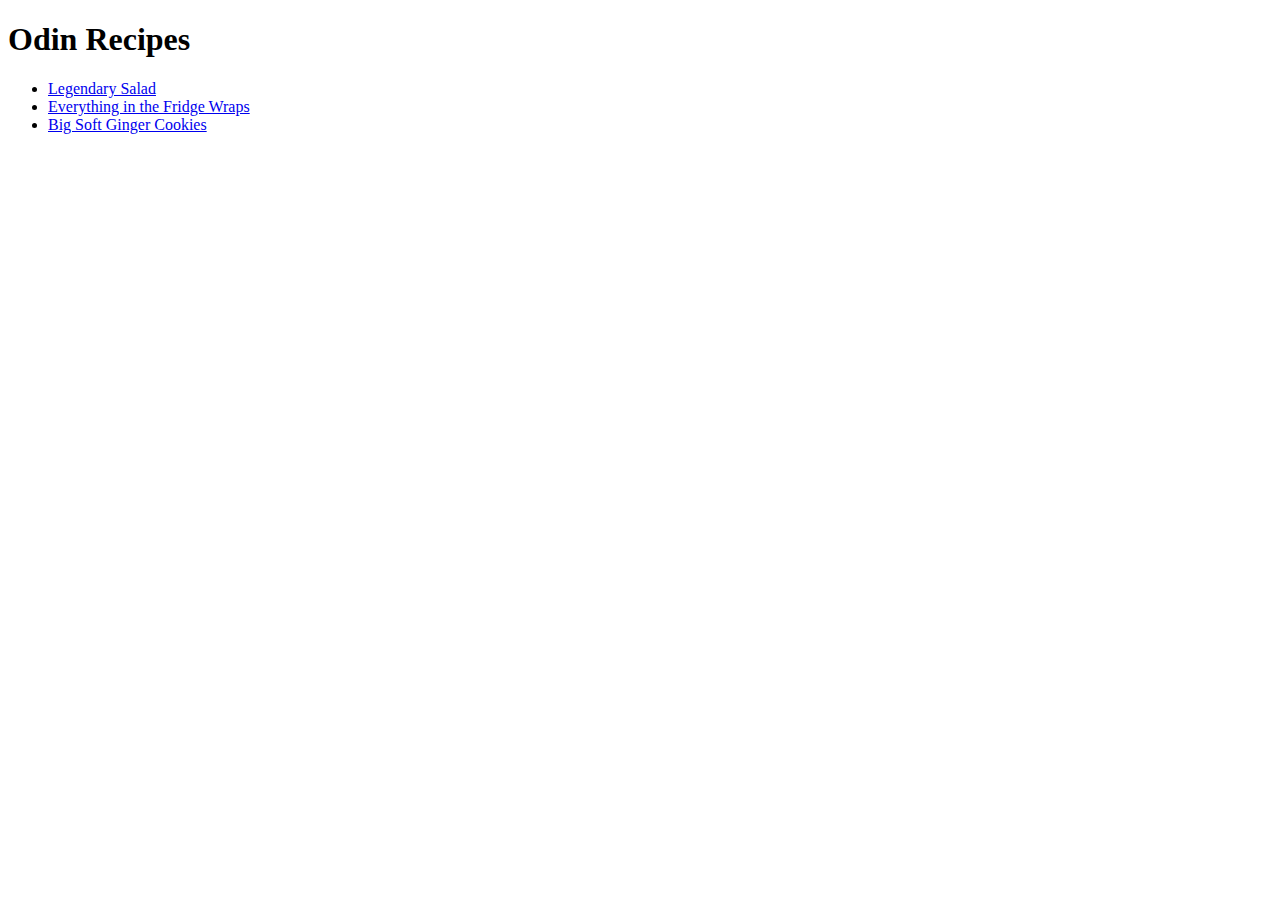
==== index.html @ eb5309ff "Added all necessary files with boilerplates" ====
<!DOCTYPE html>
<html lang="en">
<head>
    <meta charset="UTF-8">
    <title>Odin Recipes</title>
</head>
<body>
    <h1>Odin Recipes</h1>
    <ul>
        <li><a href="./recipes/salad.html">Legendary Salad</a>
        <li><a href="./recipes/wraps.html">Everything in the Fridge Wraps</a></li>
        <li><a href="./recipes/cookies.html">Big Soft Ginger Cookies</a></li>
    </ul>
</body>
</html>
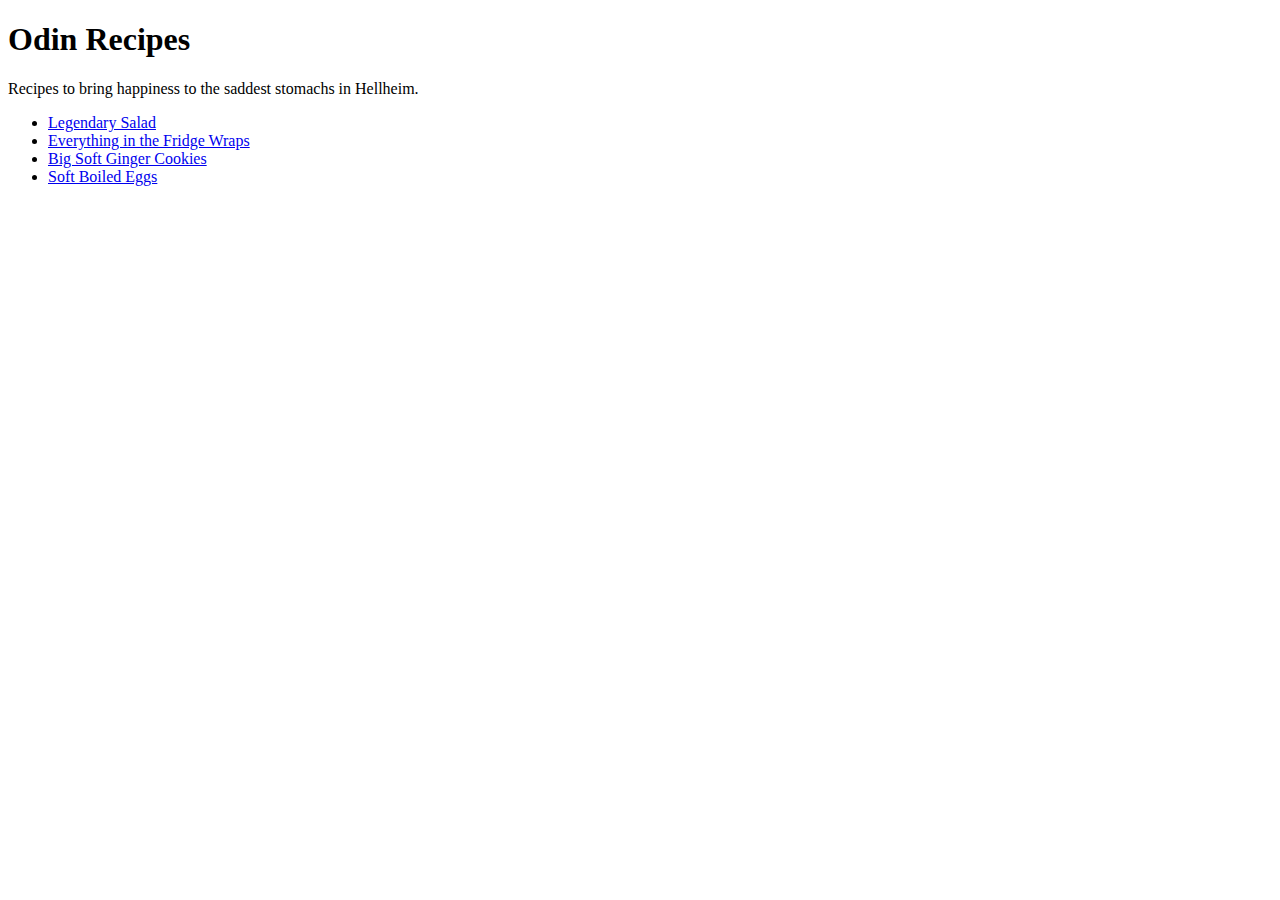
==== commit b3836788: "Added egg recipe" ====
--- a/index.html
+++ b/index.html
@@ -6,10 +6,13 @@
 </head>
 <body>
     <h1>Odin Recipes</h1>
+
+    <p>Recipes to bring happiness to the saddest stomachs in Hellheim.</p>
     <ul>
         <li><a href="./recipes/salad.html">Legendary Salad</a>
         <li><a href="./recipes/wraps.html">Everything in the Fridge Wraps</a></li>
         <li><a href="./recipes/cookies.html">Big Soft Ginger Cookies</a></li>
+        <li><a href="./recipes/eggs.html">Soft Boiled Eggs</a></li>
     </ul>
 </body>
 </html>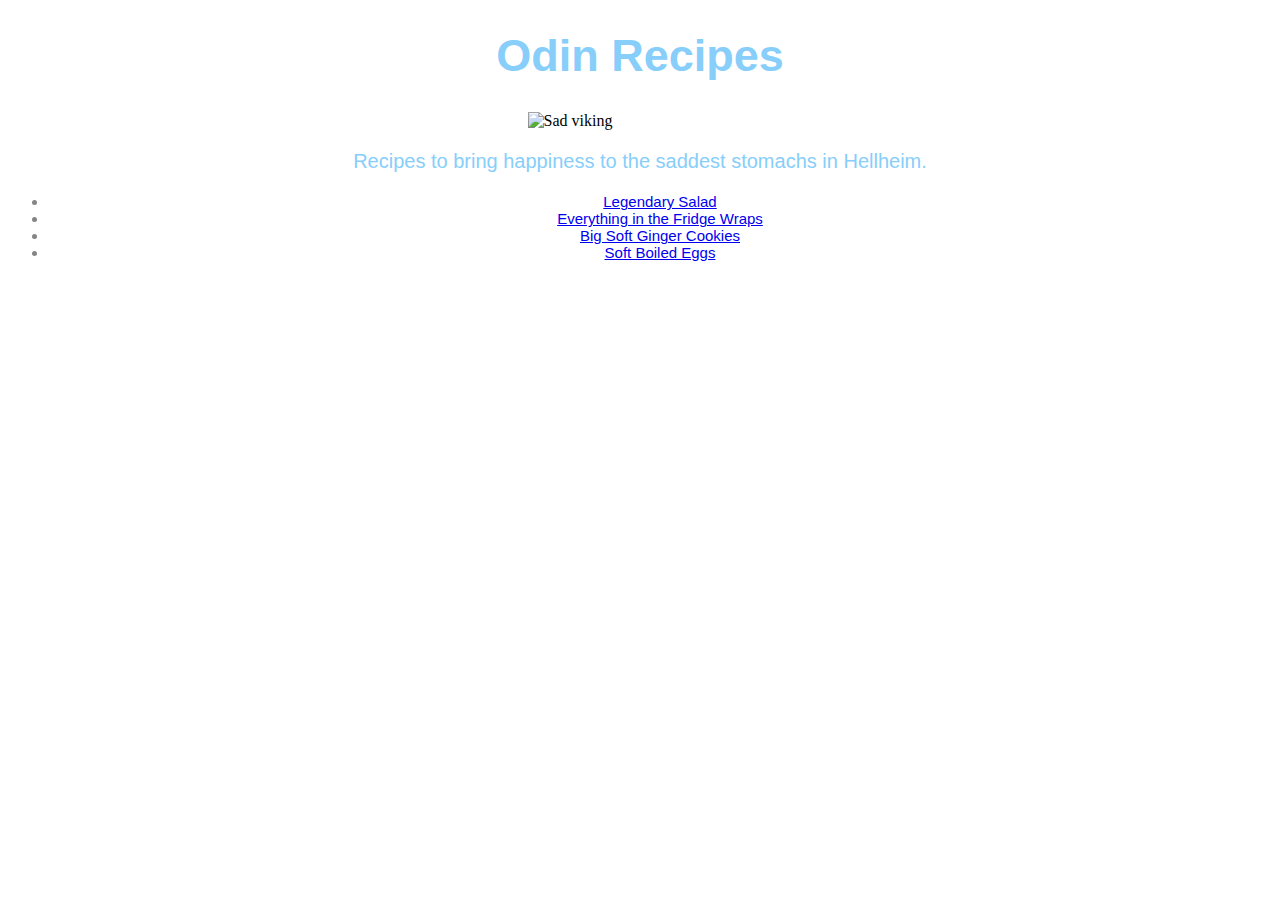
==== commit a5ed2b75: "reorganized css file" ====
--- a/index.html
+++ b/index.html
@@ -3,12 +3,13 @@
 <head>
     <meta charset="UTF-8">
     <title>Odin Recipes</title>
+    <link rel="stylesheet" href="style.css">
 </head>
 <body>
     <h1>Odin Recipes</h1>
-
-    <p>Recipes to bring happiness to the saddest stomachs in Hellheim.</p>
-    <ul>
+    <img src="./images/viking.jpeg" alt="Sad viking">
+    <p class="description">Recipes to bring happiness to the saddest stomachs in Hellheim.</p>
+    <ul id="link">
         <li><a href="./recipes/salad.html">Legendary Salad</a>
         <li><a href="./recipes/wraps.html">Everything in the Fridge Wraps</a></li>
         <li><a href="./recipes/cookies.html">Big Soft Ginger Cookies</a></li>
--- a/style.css
+++ b/style.css
@@ -0,0 +1,56 @@
+h1  {
+    font-size: 45px;
+    text-align: center;
+}
+
+h3  {
+    font-size: 20px;
+    text-align: left;
+}
+
+h1,
+h3  {
+    color: lightskyblue;
+    font-family: Verdana, Geneva, Tahoma, sans-serif;
+}
+
+img,
+.recipe-img {
+    height: auto;
+    margin-left: auto;
+    margin-right: auto;
+    display: block;
+}
+
+img {
+    width: 225px;
+}
+
+.recipe-img {
+    width: 400px;
+}
+
+.description   {
+    color: lightskyblue;
+    font-family: Verdana, Geneva, Tahoma, sans-serif;
+    font-size: 20px;
+    text-align: center;
+}
+
+#link  {
+    color: rgb(133, 133, 133);
+    font-family: Verdana, Geneva, Tahoma, sans-serif;
+    font-size: 15px;
+    text-align: center;
+}
+
+.list    {
+    color: rgb(133, 133, 133);
+    font-family: Verdana, Geneva, Tahoma, sans-serif;
+    font-size: 15px;
+    text-align: left;
+}
+
+.list .em  {
+    color: rgb(117, 117, 117);
+}